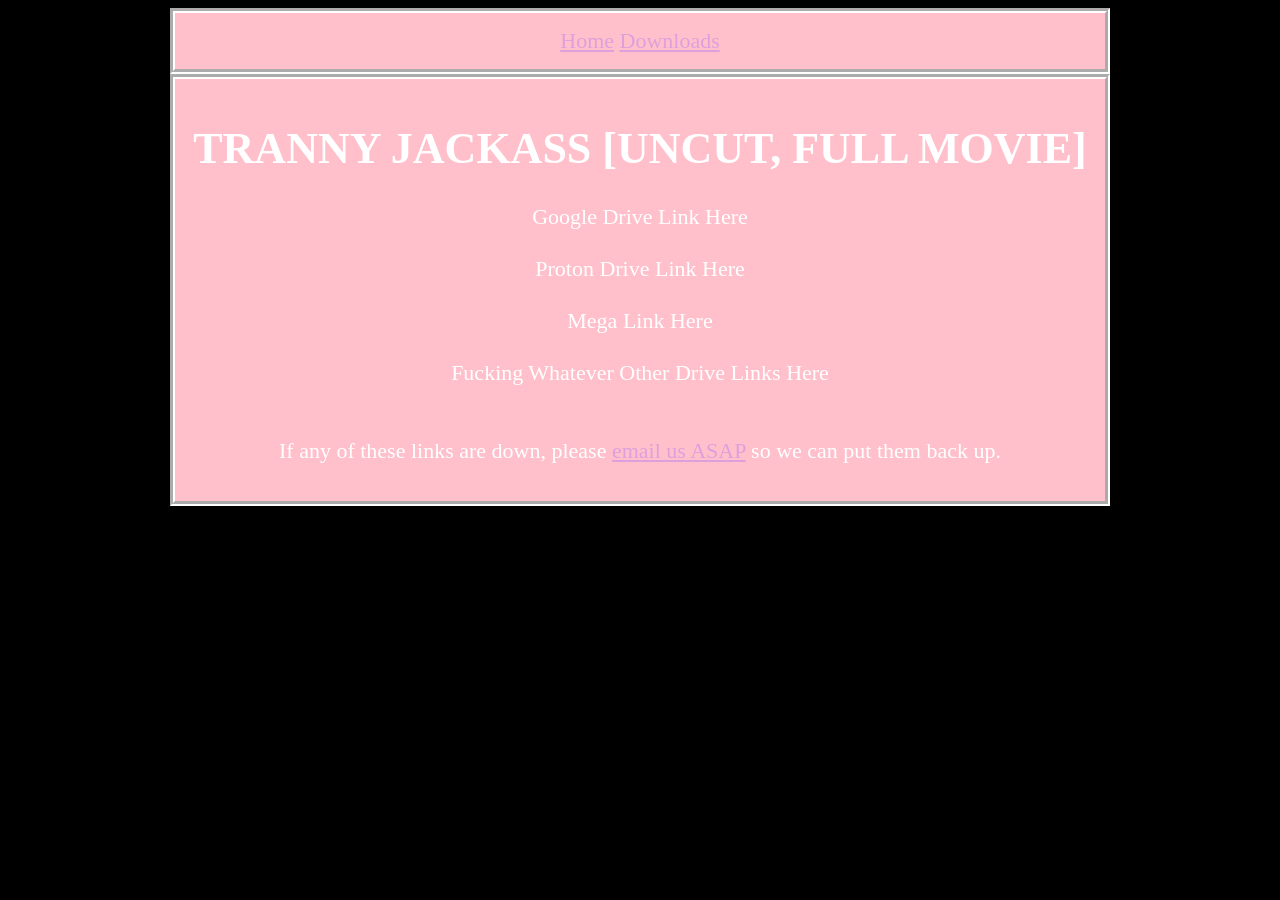
==== download.html @ 2b770b62 "Add files via upload" ====
<!DOCTYPE html>
<html>
  <head>
    <meta charset="UTF-8">
    <meta name="viewport" content="width=device-width, initial-scale=1.0">
    <title>tranny jackass official site</title>
    <!-- The style.css file allows you to change the look of your web pages.
         If you include the next line in all your web pages, they will all share the same look.
         This makes it easier to make new pages for your site. -->
    <link href="/style.css" rel="stylesheet" type="text/css" media="all">
  </head>
  <body>
  <div class="topnav">
  <a href="index.html">Home</a>	
  <a href="download.html">Downloads</a>
</div> 
	
  <div id="demobox"> 
	<p> 
	<h1>TRANNY JACKASS [UNCUT, FULL MOVIE]</h1>
	  Google Drive Link Here <br><br>
    Proton Drive Link Here  <br><br>
    Mega Link Here  <br><br>
    Fucking Whatever Other Drive Links Here <br><br>
    <br>
    If any of these links are down, please <a href="mailto:clockanddoll@gmail.com">email us ASAP</a> so we can put them back up.
	</p>
	</div>
	</html>
---- style.css ----
html{
	
   cursor: url('images/giraffe.png'), auto;
}

body {
         background-color: black;
		/* background-attachment: fixed;*/
		  background-size: 40%;
         text-align: center;
         font-family: PC-98;
         }
         
         @font-face {
    font-family: 'PC-98'; /*a name to be used later*/
    src: url('pc-9800.ttf'); /*URL to font*/
}
 a:link {
  color: Plum;
  background-color: transparent;
}

a:visited {
  color: HotPink;
  background-color: transparent;
}     
    #demobox {
  width: 900px;
  margin: auto;
  border: 5px groove white;
  text-align:center; 
  font-size:22px;
  background-color: pink;
  font-family: PC-98;
  padding: 15px;
  color: white;
  background-image: url("images/textboxbg.png");
  background-size: 100%;
    }
	.topnav {
  width: 900px;
  margin: auto;
  border: 5px groove white;
  text-align:center; 
  font-size:22px;
  background-color: pink;
  font-family: PC-98;
  padding: 15px;
  color: white;
  background-image: url("images/textboxbg.png");
  background-size: 100%;
    }
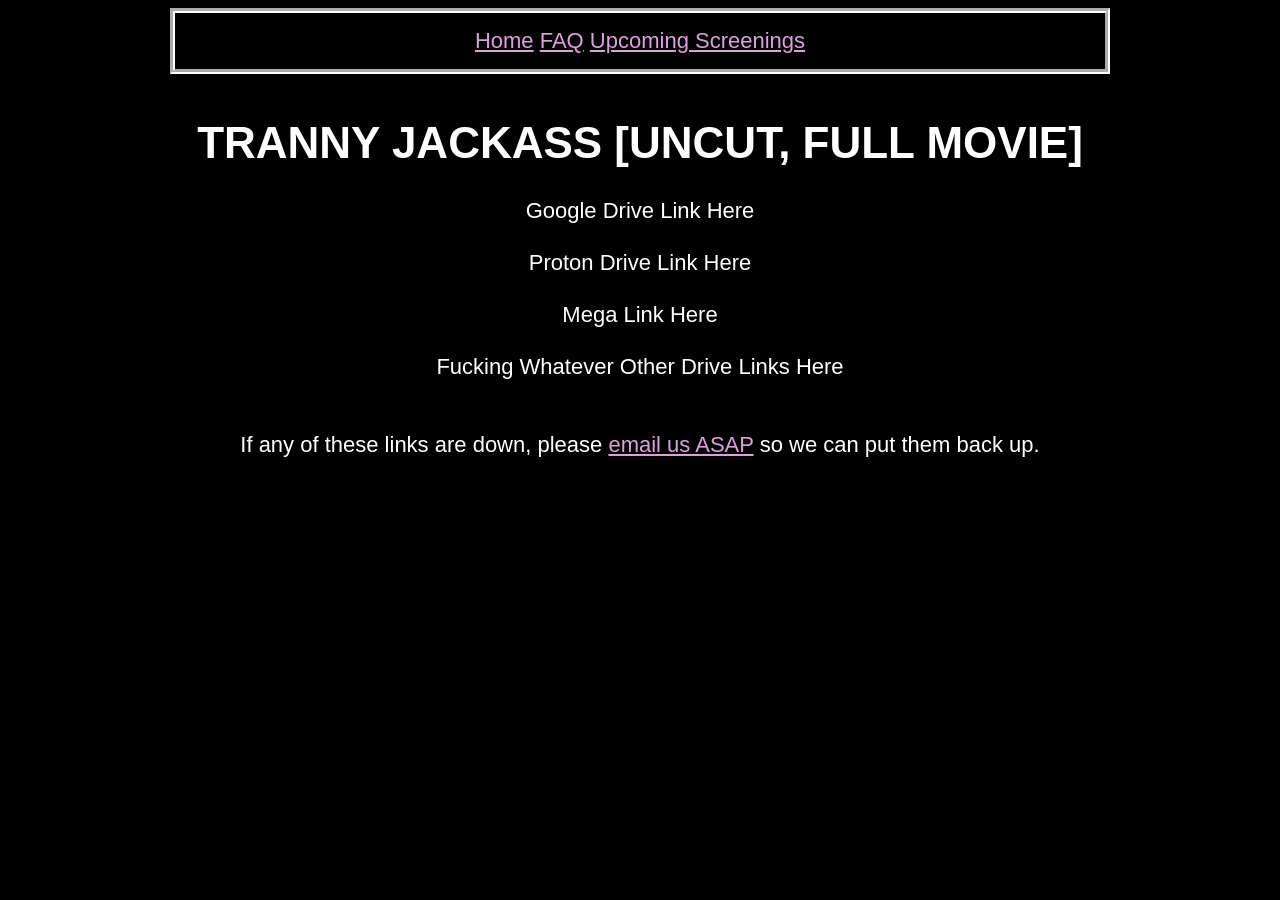
==== commit a394b8c9: "Add files via upload" ====
--- a/download.html
+++ b/download.html
@@ -12,7 +12,9 @@
   <body>
   <div class="topnav">
   <a href="index.html">Home</a>	
-  <a href="download.html">Downloads</a>
+  <a href="faq.html">FAQ</a>
+  <a href="screenings.html">Upcoming Screenings</a>
+</div> 
 </div> 
 	
   <div id="demobox"> 
--- a/style.css
+++ b/style.css
@@ -1,20 +1,11 @@
-html{
-	
-   cursor: url('images/giraffe.png'), auto;
-}
 
 body {
          background-color: black;
-		/* background-attachment: fixed;*/
-		  background-size: 40%;
          text-align: center;
-         font-family: PC-98;
+         font-family: Arial, Helvetica, sans-serif;
          }
          
-         @font-face {
-    font-family: 'PC-98'; /*a name to be used later*/
-    src: url('pc-9800.ttf'); /*URL to font*/
-}
+        
  a:link {
   color: Plum;
   background-color: transparent;
@@ -27,15 +18,10 @@
     #demobox {
   width: 900px;
   margin: auto;
-  border: 5px groove white;
   text-align:center; 
   font-size:22px;
-  background-color: pink;
-  font-family: PC-98;
   padding: 15px;
   color: white;
-  background-image: url("images/textboxbg.png");
-  background-size: 100%;
     }
 	.topnav {
   width: 900px;
@@ -43,10 +29,22 @@
   border: 5px groove white;
   text-align:center; 
   font-size:22px;
-  background-color: pink;
-  font-family: PC-98;
+  background-color: black;
   padding: 15px;
   color: white;
-  background-image: url("images/textboxbg.png");
-  background-size: 100%;
-    }+    }
+
+    @media (orientation: portrait) {
+ #demobox{
+    width:100%;
+    padding:0px;
+      margin: -1%;
+
+ }
+ .topnav{
+    width:100%;
+    padding:0px;
+      margin: -1%;
+
+ }
+}
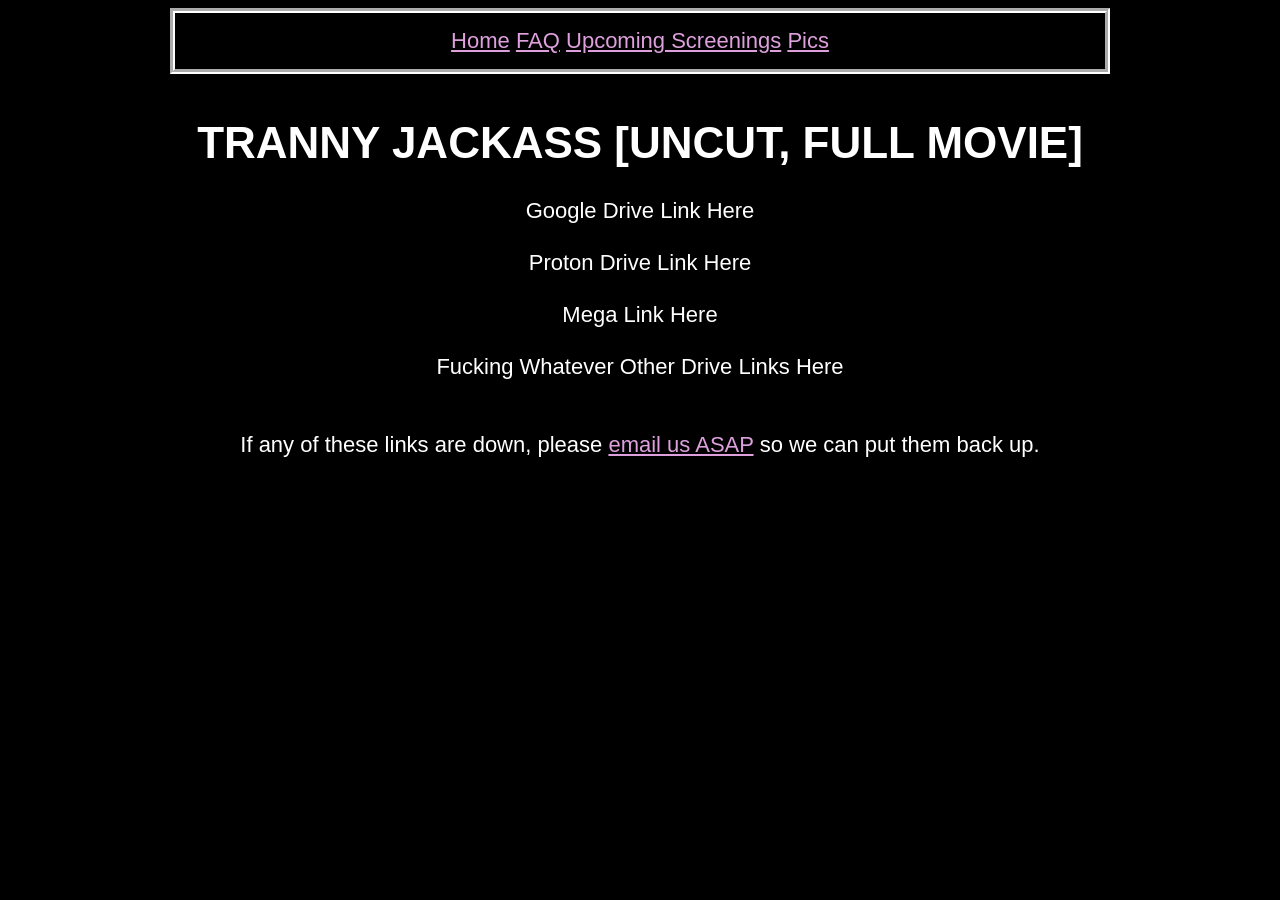
==== commit 54d9417b: "Add files via upload" ====
--- a/download.html
+++ b/download.html
@@ -14,6 +14,7 @@
   <a href="index.html">Home</a>	
   <a href="faq.html">FAQ</a>
   <a href="screenings.html">Upcoming Screenings</a>
+  <a href="pics.html">Pics</a>
 </div> 
 </div> 
 	
--- a/style.css
+++ b/style.css
@@ -33,7 +33,6 @@
   padding: 15px;
   color: white;
     }
-
     @media (orientation: portrait) {
  #demobox{
     width:100%;
